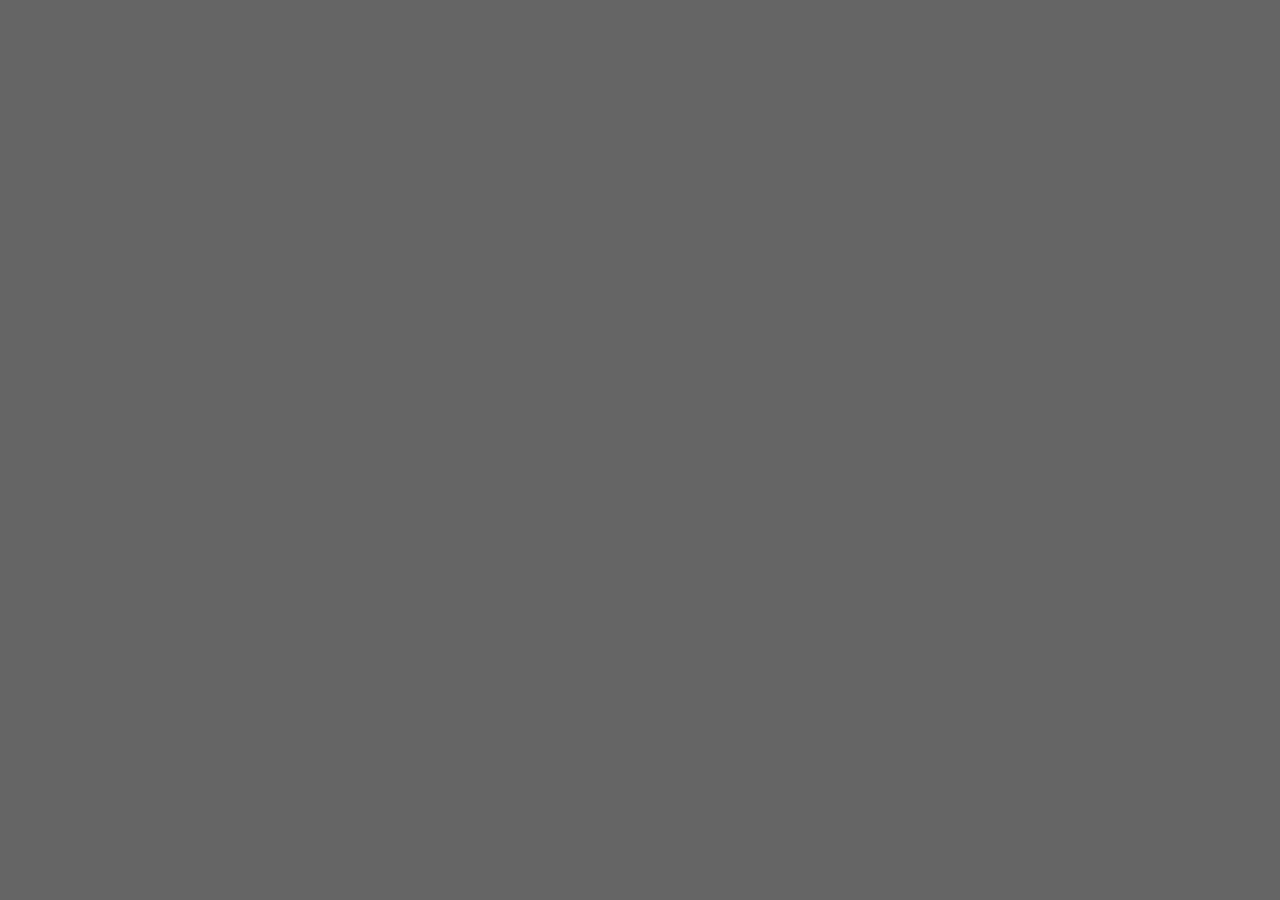
==== 05.tab_menu/index.html @ 56a4ea36 "tab menu first" ====
<!DOCTYPE html>
<html lang="en">
<head>
  <meta charset="UTF-8">
  <meta http-equiv="X-UA-Compatible" content="IE=edge">
  <meta name="viewport" content="width=device-width, initial-scale=1.0">
  <title>Document</title>
  <link rel="stylesheet" href="../css/normalize.css">
  <link rel="stylesheet" href="../css/main.css">
  <script defer src="../script/jquery-3.6.3.min.js"></script>
  <script defer src="../script/jquery-ui-1.10.3.custom.min.js"></script>
  <script defer src="script.js"></script>
</head>
<body>
  
</body>
</html>
---- css/main.css ----
/*
 * Base
 */
html {
    font-family: "Helvetica Neue", "Arial", "Hiragino Kaku Gothic ProN", "Meiryo", sans-serif;
    font-size: 16px;
    line-height: 1.5;
}

body {
    background-color: #656565;
}

img {
    vertical-align: middle;
}

button {
    outline: none;
}

::-moz-selection {
    background: #b3d4fc;
    text-shadow: none;
}

::selection {
    background: #b3d4fc;
    text-shadow: none;
}

.page-header {
    background-color: #fff;
}

.page-header h1 {
    width: 976px;
    height: 80px;
    margin: 0 auto;
    padding-left: 10px;
    font-size: 20px;
    font-weight: normal;
    line-height: 80px;
    letter-spacing: 0.1em;
}

.page-main {
    position: relative;
}

.page-main > div {
    padding: 50px 0 100px;
}

.page-main > div h2 {
    color: #fff;
    text-align: center;
    margin: 0 0 50px;
    font-weight: normal;
    letter-spacing: 0.15em;
}

.page-main > aside {
    background-color: rgba(0,0,0,0.8);
    width: 350px;
    height: 100%;
    top: 0;
    left: -350px;
    position: fixed;
}

.page-main > aside ul {
    margin: 0;
    padding: 0;
    top: 50px;
    left: 114px;
    position: absolute;
}

.page-main > aside li {
    margin: 0 0 20px;
    list-style: none;
}

.page-main > aside button {
    background-color: rgba(0,0,0,0.8);
    display: block;
    position: absolute;
    top: 150px;
    left: 350px;
    width: 52px;
    height: 132px;
    margin: 0;
    padding: 0;
    border: none;
}


#typo {
    margin: 0;
    padding: 0;
    background-color: #3498db;
    font-weight: bold;
    font-size: 110px;
    color: #fff;
    text-align: center;
    line-height: 500px;
    height: 500px;
    -webkit-user-select: none;
    -moz-user-select: none;
    -ms-user-select: none;
}

#buttons1 {
    background-color: #ebc000;
}

#buttons2 {
    background-color: #01b169;
    height: 340px;
}

#images {
    background-color: #ff8873;
}

#easing {
    background-color: #019faa;
}

#typo .inner,
#buttons1 .inner,
#buttons2 .inner,
#images .inner{
    position: relative;
    width: 976px;
    margin: 0 auto;
}

#buttons1 button {
    display: block;
    float: left;
    width: 224px;
    height: 80px;
    margin: 0 10px 20px;
    padding: 0;
    font-size: 16px;
    letter-spacing: 0.15em;
    color: #ebc000;
    background-color: #fff;
    border: none;
    border-radius: 20px;
}

#buttons2 button {
    display: block;
    position: absolute;
    width: 224px;
    height: 224px;
    overflow: hidden;
    padding: 0 0 35px;
    font-size: 16px;
    letter-spacing: 1px;
    color: #01b169;
    background-color: #fff;
    border: none;
    border-radius: 112px;
}
#buttons2 button:nth-child(1) {
    left: 10px;
}
#buttons2 button:nth-child(2) {
    left: 254px;
}
#buttons2 button:nth-child(3) {
    left: 498px;
}
#buttons2 button:nth-child(4) {
    left: 742px;
}

#images p {
    position: relative;
    width: 580px;
    height: 380px;
    margin: 0 auto 80px;
}

#images p strong {
    color: #fff;
    font-size: 20px;
}

.page-footer {
    background-color: #656565;
}

.page-footer small {
    display: block;
    color: #fff;
    font-size: 11px;
    text-align: right;
    width: 976px;
    margin: 0 auto;
    height: 120px;
    line-height: 120px;
    letter-spacing: 0.15em;
}

.page-footer a {
    color: #fff;
    text-decoration: none;
}

/*
 * Helpers
 */

/* Clearfix */
.clearfix:before,
.clearfix:after {
    content: " ";
    display: table;
}
.clearfix:after {
    clear: both;
}


/*
 * sample.js用
 */

/* #images */
#images p {
    overflow: hidden;
}

#images p strong {
    position: absolute;
    display: block;
    z-index: 1;
    bottom: 0;
    width: 540px;
    height: 30px;
    background: rgba(0, 0, 0, 0.5);
    text-align: left;
    padding: 20px;
}

#images p span {
    position: absolute;
    display: block;
    z-index: 0;
    top: 0;
    width: 580px;
    height: 380px;
    box-shadow: inset 0 0 50px rgba(50, 30, 0, 0.6),
                inset 0 0 100px rgba(50, 30, 0, 0.3);
    background: rgba(255, 155, 0, 0.2);
    opacity: 0;
}

#images p:nth-child(1) strong {
    opacity: 0;
}

#images p:nth-child(2) strong {
    opacity: 0;
    left: -200%;
}

#images p:nth-child(3) strong {
    bottom: -80px;
    background: rgba(34, 34, 34, 1);
}

#images p:nth-child(3) img {
    position: absolute;
    top: 0px;
}
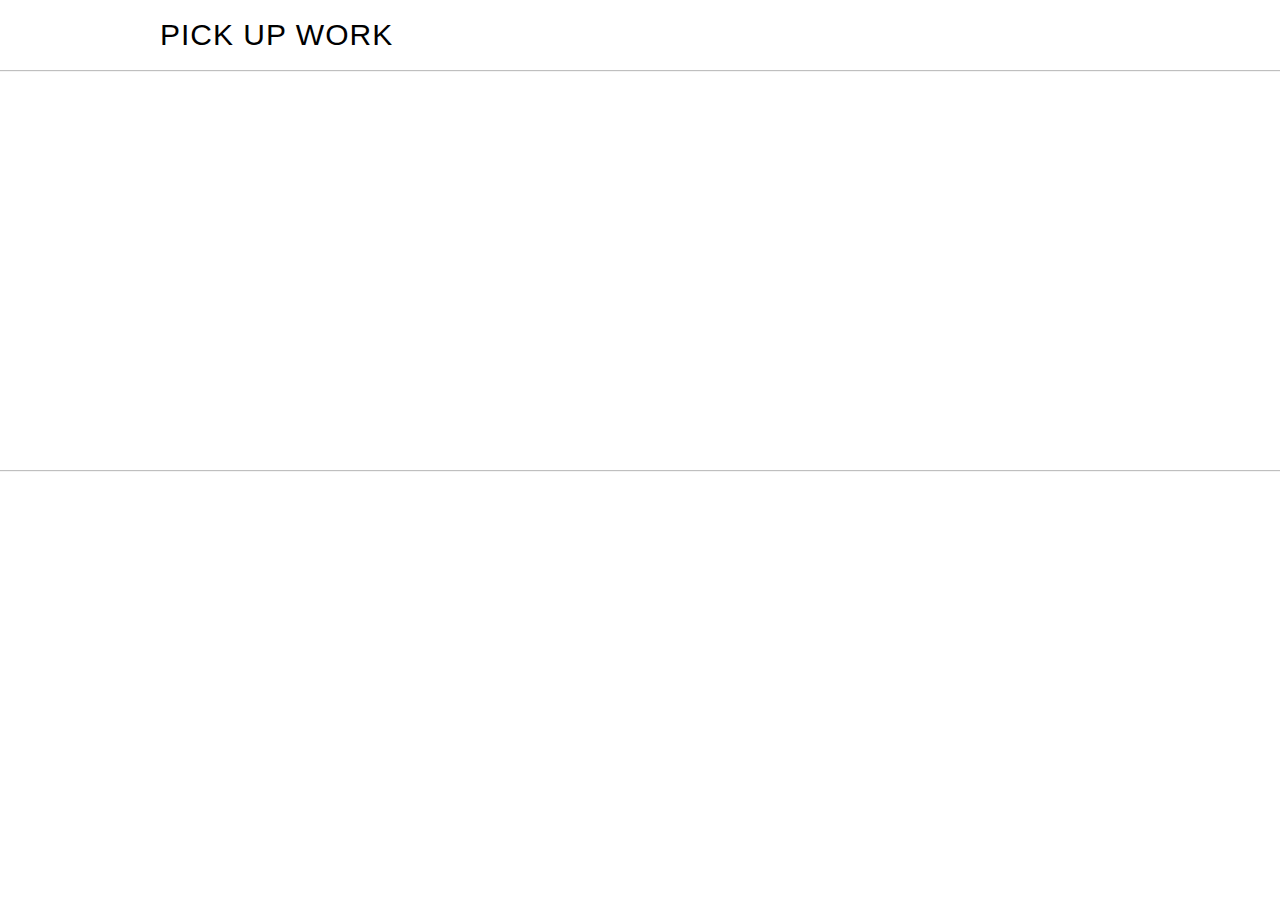
==== commit f33a357e: "hide, attr" ====
--- a/05.tab_menu/index.html
+++ b/05.tab_menu/index.html
@@ -5,13 +5,43 @@
   <meta http-equiv="X-UA-Compatible" content="IE=edge">
   <meta name="viewport" content="width=device-width, initial-scale=1.0">
   <title>Document</title>
-  <link rel="stylesheet" href="../css/normalize.css">
-  <link rel="stylesheet" href="../css/main.css">
+  <link rel="stylesheet" href="normalize.css">
+  <link rel="stylesheet" href="main.css">
   <script defer src="../script/jquery-3.6.3.min.js"></script>
   <script defer src="../script/jquery-ui-1.10.3.custom.min.js"></script>
   <script defer src="script.js"></script>
 </head>
 <body>
-  
+  <div class="work-section" id="work">
+    <header class="section-header clearfix">
+      <div class="inner">
+        <h2>Pick up work</h2>
+        <ul class="tab-nav">
+          <li>
+            <a href="#work01"></a>
+          </li>
+          <li>
+            <a href="#work02"></a>
+          </li>
+          <li>
+            <a href="#work03"></a>
+          </li>
+          <li>
+            <a href="#work04"></a>
+          </li>
+          <li>
+            <a href="#work05"></a>
+          </li>
+        </ul>
+      </div>
+    </header>
+    <div class="section-body">
+      <section class="tab-panel" id="work01"></section>
+      <section class="tab-panel" id="work02"></section>
+      <section class="tab-panel" id="work03"></section>
+      <section class="tab-panel" id="work04"></section>
+      <section class="tab-panel" id="work05"></section>
+    </div>
+  </div>
 </body>
 </html>--- a/05.tab_menu/main.css
+++ b/05.tab_menu/main.css
@@ -0,0 +1,168 @@
+@charset "UTF-8";
+
+/* Base */
+html { font-family: "Ropa Sans", "Hiragino Kaku Gothic ProN", "Meiryo", sans-serif; font-size: 16px; line-height: 1.5; }
+body { background-color: rgb(255, 255, 255); color: rgb(0, 0, 0); min-width: 960px; }
+h1, h2, h3, p, ul { margin: 0; }
+ul { padding-left: 0; }
+ul li { list-style-type: none; }
+a { color: inherit; text-decoration: none; }
+img { vertical-align: middle; }
+.clearfix:before, .clearfix:after { content: " "; display: table; }
+.clearfix:after { clear: both; }
+
+
+/*
+ * Work section
+ */
+
+.work-section {
+    position: relative;
+    z-index: 10;
+    -webkit-box-shadow: 0 1px 1px rgba(0, 0, 0, 0.25);
+            box-shadow: 0 1px 1px rgba(0, 0, 0, 0.25);
+}
+.no-boxshadow .work-section {
+    border-bottom: 1px solid rgb(24, 24, 24);
+}
+.work-section .section-header {
+    background: url(../img/bg-noise.png);
+    line-height: 70px;
+    text-transform: uppercase;
+    -webkit-box-shadow: 0 1px 1px rgba(0, 0, 0, 0.25);
+            box-shadow: 0 1px 1px rgba(0, 0, 0, 0.25);
+    position: relative;
+    z-index: 10;
+}
+.no-boxshadow .work-section .section-header {
+    border-top: 1px solid rgb(204, 204, 204);
+}
+.work-section .section-header > .inner {
+    margin: auto;
+    width: 960px;
+}
+.work-section h2 {
+    float: left;
+    font-size: 30px;
+    font-weight: normal;
+    letter-spacing: 1px;
+}
+
+
+.work-section .tabs-nav {
+    border-left: 1px solid rgb(218, 218, 218);
+    float: right;
+    letter-spacing: 1px;
+    -webkit-box-shadow: inset 1px 0 rgb(255, 255, 255);
+            box-shadow: inset 1px 0 rgb(255, 255, 255);
+}
+.work-section .tabs-nav li {
+    border-right: 1px solid rgb(218, 218, 218);
+    float: left;
+    position: relative;
+    -webkit-box-shadow: 1px 0 rgb(255, 255, 255);
+            box-shadow: 1px 0 rgb(255, 255, 255);
+}
+.work-section .tabs-nav a {
+    display: block;
+    padding: 0 1.36em;
+    position: relative;
+}
+.work-section .tabs-nav a:hover,
+.work-section .tabs-nav a.active {
+    background-color: rgb(51, 51, 51);
+    color: rgb(255, 255, 255);
+}
+.work-section .tabs-nav a.active:after {
+    background: url(../img/sprites.png) no-repeat 0 0;
+    content: "";
+    position: absolute;
+    top: 100%;
+    left: 50%;
+    width: 37px;
+    height: 19px;
+    margin-left: -18px;
+}
+
+.work-section .section-body {
+    height: 400px;
+    position: relative;
+}
+.work-section .section-body .image-wrapper {
+    height: 100%;
+    min-width: 960px;
+    overflow: hidden;
+    position: absolute;
+    width: 100%;
+}
+.work-section .section-body .image-wrapper img {
+    position: absolute;
+    left: 50%;
+    margin-left: -800px;
+}
+
+.no-js .work-section .tabs-nav {
+    display: none;
+}
+.no-js .work-section .section-body {
+    height: auto;
+}
+.no-js .work-section .section-body .image-wrapper,
+.no-js .work-section .section-body .content {
+    height: 400px;
+}
+
+.work-section .section-body .content {
+    color: rgb(255, 255, 255);
+    text-shadow: 0 0 2px rgba(0, 0, 0, 0.9);
+    width: 960px;
+    margin: auto;
+    position: relative;
+}
+.work-section .section-body .content > .inner {
+    position: absolute;
+    width: 250px;
+}
+.work-section .section-body #work01 .content > .inner {
+    top: 20px;
+    left: 680px;
+}
+.work-section .section-body #work02 .content > .inner {
+    top: 140px;
+    left: 40px;
+}
+.work-section .section-body #work03 .content > .inner {
+    top: 50px;
+    left: 50px;
+}
+.work-section .section-body #work04 .content > .inner {
+    top: 50px;
+    left: 50px;
+}
+.work-section .section-body #work05 .content > .inner {
+    top: 50px;
+    left: 680px;
+}
+.work-section .section-body .title {
+    font-size: 60px;
+    font-weight: normal;
+    letter-spacing: 1px;
+    text-transform: uppercase;
+}
+.work-section .section-body .description {
+    font-size: 12px;
+    line-height: 1.75;
+}
+.work-section .section-body .read-more {
+    font-size: 14px;
+    text-transform: uppercase;
+    display: inline-block;
+    padding: 0.25em 1em;
+    margin-top: 1.5em;
+    border: 2px solid;
+    letter-spacing: 1px;
+}
+.textshadow .work-section .section-body .read-more {
+    -webkit-box-shadow: 0 0 2px rgba(0, 0, 0, 0.5), 0 0 2px rgba(0, 0, 0, 0.5) inset;
+            box-shadow: 0 0 2px rgba(0, 0, 0, 0.5), 0 0 2px rgba(0, 0, 0, 0.5) inset;
+}
